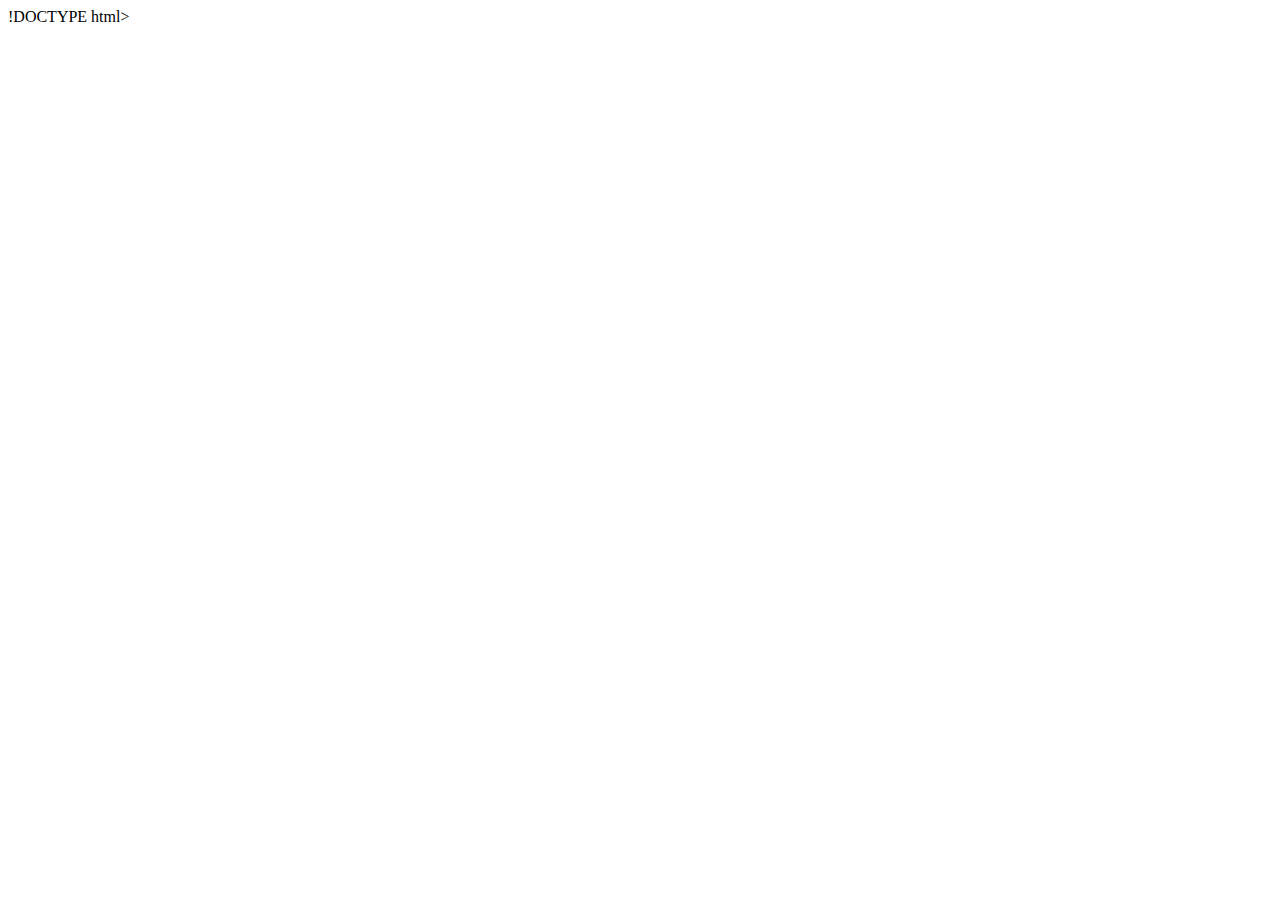
==== contact.html @ ad37196e "🐔🕵 Checkpoint ./projects.html:31323352/2311 ./contact.html:31323352/1399 ./project.html:31323352/465" ====
!DOCTYPE html>
<html lang="en">
  <head>
    <meta charset="utf-8">
    <meta http-equiv="X-UA-Compatible" content="IE=edge">
    <meta name="viewport" content="width=device-width, initial-scale=1">

    <title>Hello!</title>
    
    <!-- import the webpage's stylesheet -->
    <link rel="stylesheet" href="/style.css">
    
    <!-- import the webpage's javascript file -->
    <script src="/script.js" defer></script>
  </head>  
  <body>
    
  </body>
</html>
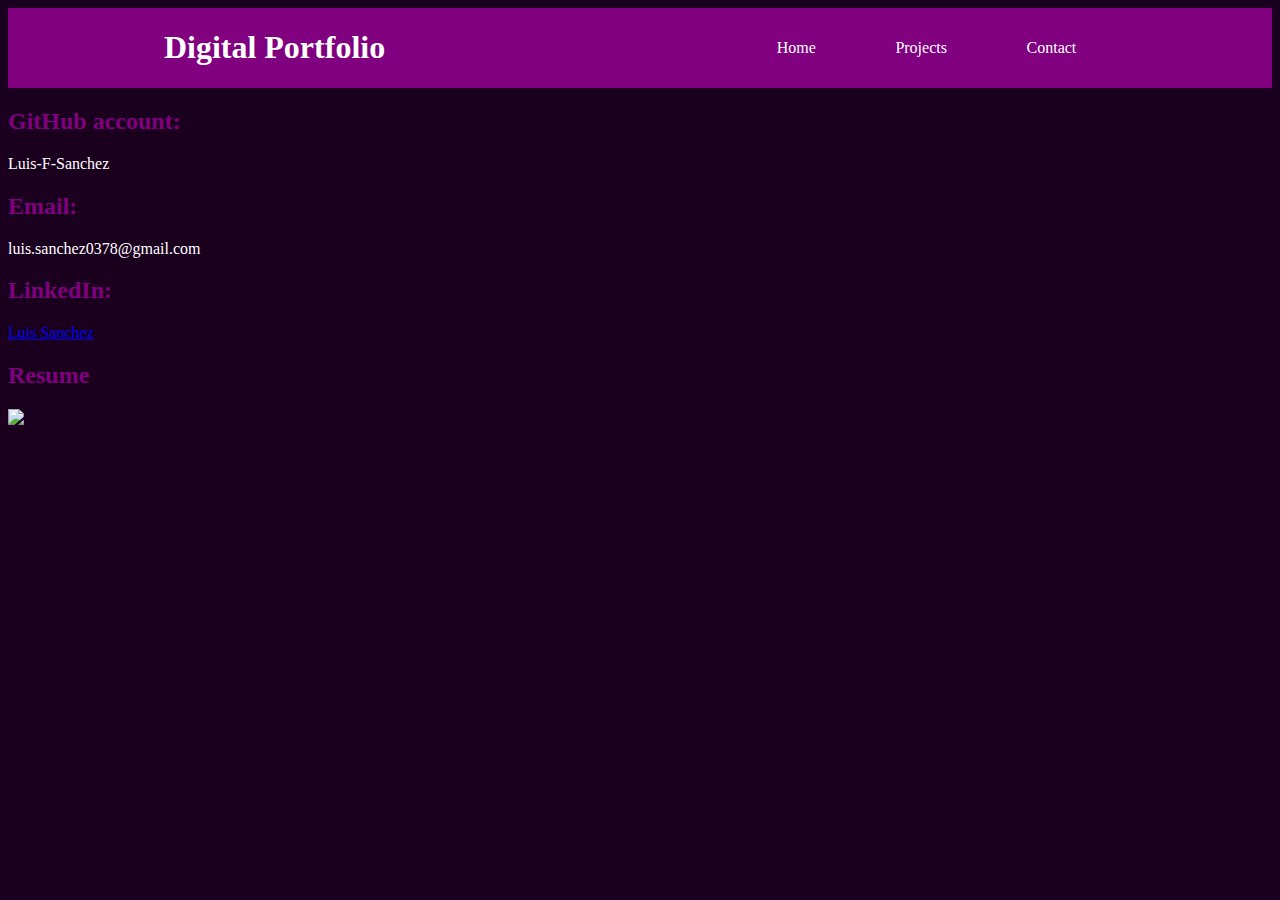
==== commit cee65656: "👢🚐 Updated with Glitch F" ====
--- a/contact.html
+++ b/contact.html
@@ -1,19 +1,52 @@
-!DOCTYPE html>
-<html lang="en">
+<!DOCTYPE html>
+<html>
   <head>
-    <meta charset="utf-8">
-    <meta http-equiv="X-UA-Compatible" content="IE=edge">
-    <meta name="viewport" content="width=device-width, initial-scale=1">
+    <title>Contact</title>
+    <!-- css script -->
+    <link rel="stylesheet" type="text/css" href="style.css" />
+    <!-- import font -->
+    <link rel="preconnect" href="https://fonts.googleapis.com" />
+    <link rel="preconnect" href="https://fonts.gstatic.com" crossorigin />
+    <link
+      href="https://fonts.googleapis.com/css2?family=Bebas+Neue&family=Playfair+Display&display=swap"
+      rel="stylesheet"
+    />
+  </head>
 
-    <title>Hello!</title>
-    
-    <!-- import the webpage's stylesheet -->
-    <link rel="stylesheet" href="/style.css">
-    
-    <!-- import the webpage's javascript file -->
-    <script src="/script.js" defer></script>
-  </head>  
   <body>
-    
+    <nav>
+      <div class="header">
+        <h1>Digital Portfolio</h1>
+      </div>
+      <ul class="nav">
+        <li><a href="index.html">Home</a></li>
+        <li><a href="projects.html">Projects</a></li>
+        <li><a href="contact.html">Contact</a></li>
+      </ul>
+    </nav>
+
+    <!--   
+        - [ ] GitHub account
+        - [ ] Email address
+        - [ ] LinkedIn
+        - [ ] Resume   
+    -->
+
+    <h2>GitHub account:</h2>
+    <p>Luis-F-Sanchez</p>
+
+    <h2>Email:</h2>
+    <p>luis.sanchez0378@gmail.com</p>
+
+    <h2>LinkedIn:</h2>
+    <a href="https://www.linkedin.com/in/luis-sanchez0378/">Luis Sanchez</a>
+
+    <h2>Resume</h2>
+    <img class="resume" src="https://cdn.glitch.global/eb772232-50a6-466f-976e-3b4f58bbb98f/Screen%20Shot%202022-06-03%20at%2010.27.04%20AM.png?v=1654270065068">
+
+    <!-- jQuery -->
+    <script src="https://ajax.googleapis.com/ajax/libs/jquery/3.5.1/jquery.min.js"></script>
+    <!-- Javascript -->
+    <script src="script.js"></script>
   </body>
-</html>+</html>
--- a/style.css
+++ b/style.css
@@ -0,0 +1,95 @@
+/* CSS files add styling rules to your content */
+
+nav {
+  display: flex;
+  justify-content: space-around;
+  align-items: center;
+  min-height: 8vh;
+  background-color: purple;
+}
+
+.nav {
+  display: flex;
+  justify-content: space-around;
+  width: 30%;
+  list-style: none;
+}
+
+.nav a {
+  color: white;
+  text-decoration: none;
+}
+
+.about {
+  display: flex;
+  align-items: center;
+  justify-content: center;
+  justify-content: space-around;
+}
+.pic {
+  width: 20%;
+  margin: 5%;
+}
+
+.intro {
+  margin-left: 5%;
+}
+
+.me {
+    margin-left: 7%;
+}
+
+.box {
+  background-color: black;
+  padding: 2%;
+}
+
+body {
+  background-color: #1a001e;
+}
+
+h1 {
+  color: white;
+}
+
+h2 {
+  color: purple;
+}
+
+p {
+  color: white;
+}
+
+.cenDisplay {
+  text-align: center;
+  margin: auto;
+  padding: 15px;
+}
+
+.links {
+  display: flex;
+  justify-content: center;
+}
+
+.cenIMG {
+  display: block;
+  margin-left: auto;
+  margin-right: auto;
+  width: 65%;
+}
+
+.template {
+  background-color: white;
+  margin: 9%;
+  padding: 3%;
+  border: 8px ridge purple;
+}
+
+.template p {
+  color: black;
+}
+
+.resume {
+  width: 50%;
+}
+
